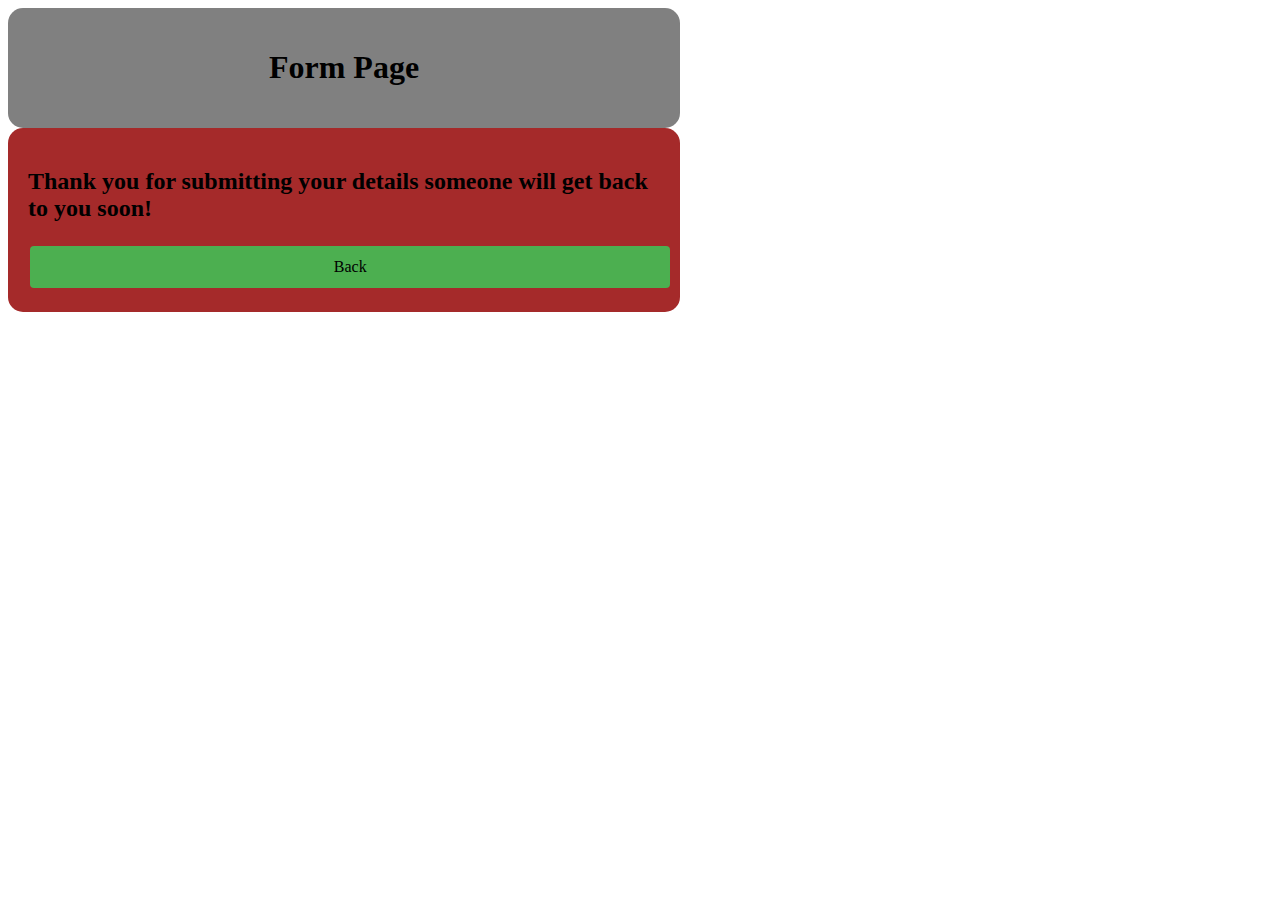
==== thanks.html @ f81c7961 "First Push" ====
﻿<!DOCTYPE html>
<html>
<link rel="stylesheet" type ="text/css" href="form.css">
<body>
<header>
<h1>Form Page</h1>
</header>

<div>
<H2> Thank you for submitting your details someone will get back to you soon!</H2>
<a class="button" href="index.html"> Back</a>

</div>

</body>
</html>
---- form.css ----
﻿
header,div{display: block;}
header {
    border-radius: 15px;
    background-color: gray;
    padding: 20px;
	width: 50%;
	text-align: center;
}
input[type=text], select {
    width: 100%;
    padding: 12px 20px;
    margin: 8px 0;
    display: inline-block;
    border: 1px solid #ccc;
    border-radius: 4px;
    box-sizing: border-box;
   
}

input[type=text]:hover {
    background-color: #FEE8E3;
}




div {
    border-radius: 15px;
    background-color: brown;
    padding: 20px;
	width: 50%;
        
}
textarea {
    width: 100%;
    height: 150px;
    padding: 12px 20px;
    box-sizing: border-box;
    border: 1px solid #ccc;
    border-radius: 4px;
    resize: none;
    margin: 8px 0;
    background-color: #f8f8f8;
  
}
textarrea:hover {
    background-color: #FEE8E3;
}
label{
font-weight: bold;}
.button{
background-color: #4CAF50;
    border-radius: 4px;
    color: black;
    padding: 12px 20px;
    margin: 8px 0;
    text-align: center;
    text-decoration: none;
    display: inline-block;
    font-size: 16px;
    margin: 4px 2px;
    cursor: pointer;
    width: 95%;
}

.button:hover {
    background-color: #45a049;
}
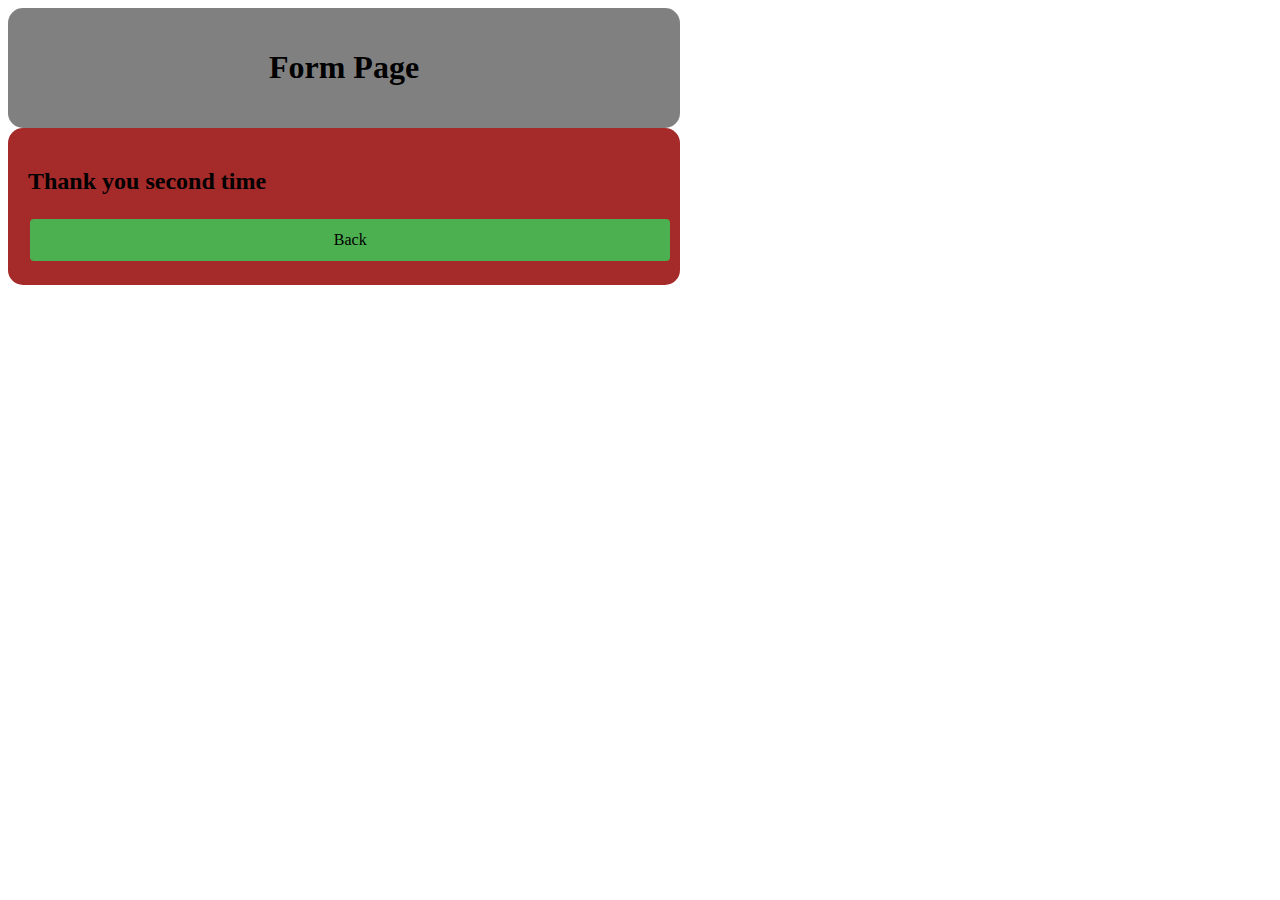
==== commit 59b3a148: "thanks.html Modified" ====
--- a/thanks.html
+++ b/thanks.html
@@ -7,7 +7,7 @@
 </header>
 
 <div>
-<H2> Thank you for submitting your details someone will get back to you soon!</H2>
+<H2> Thank you second time</H2>
 <a class="button" href="index.html"> Back</a>
 
 </div>
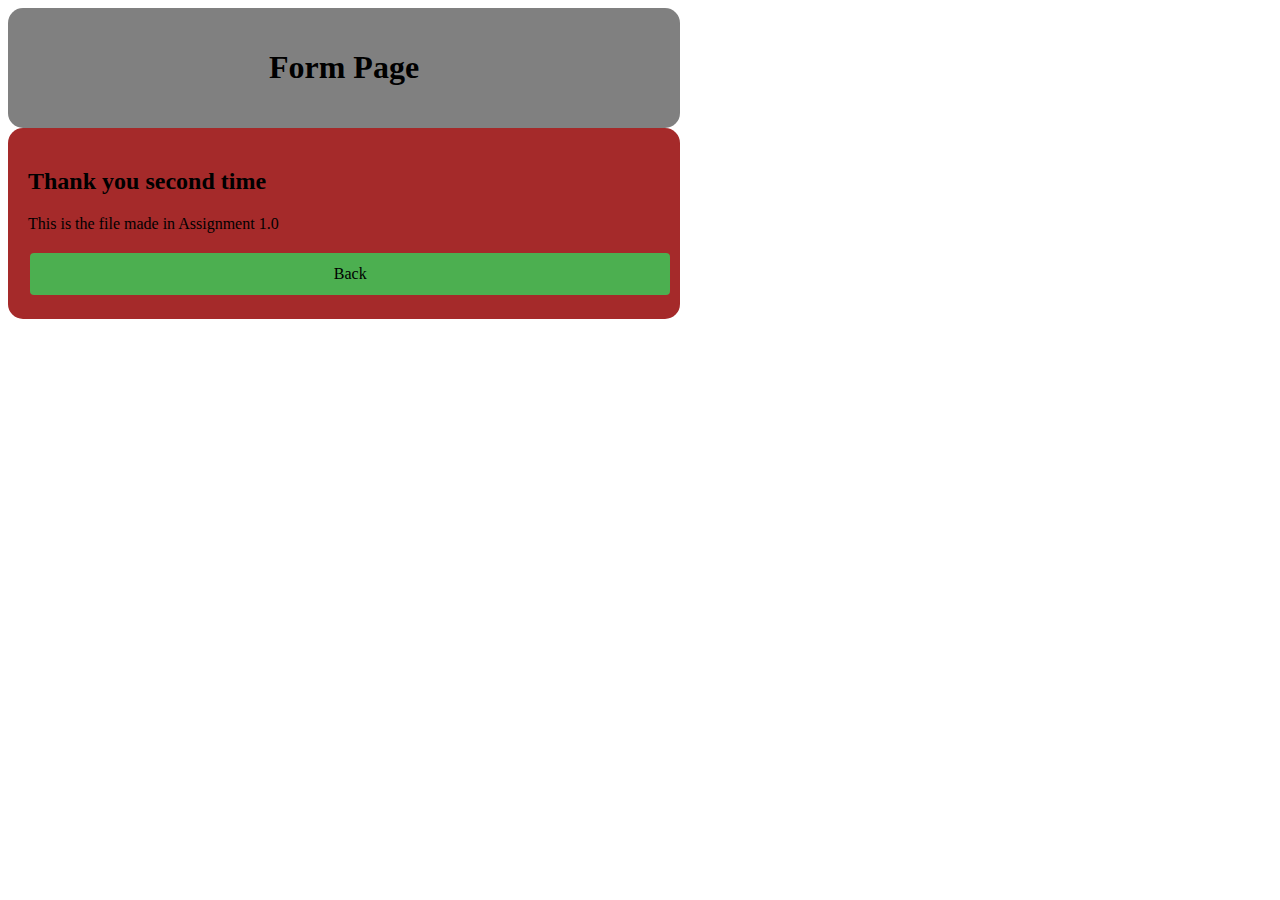
==== commit cbfec58b: "Updated thanks.html" ====
--- a/thanks.html
+++ b/thanks.html
@@ -8,6 +8,7 @@
 
 <div>
 <H2> Thank you second time</H2>
+<p> This is the file made in Assignment 1.0 </p>
 <a class="button" href="index.html"> Back</a>
 
 </div>
